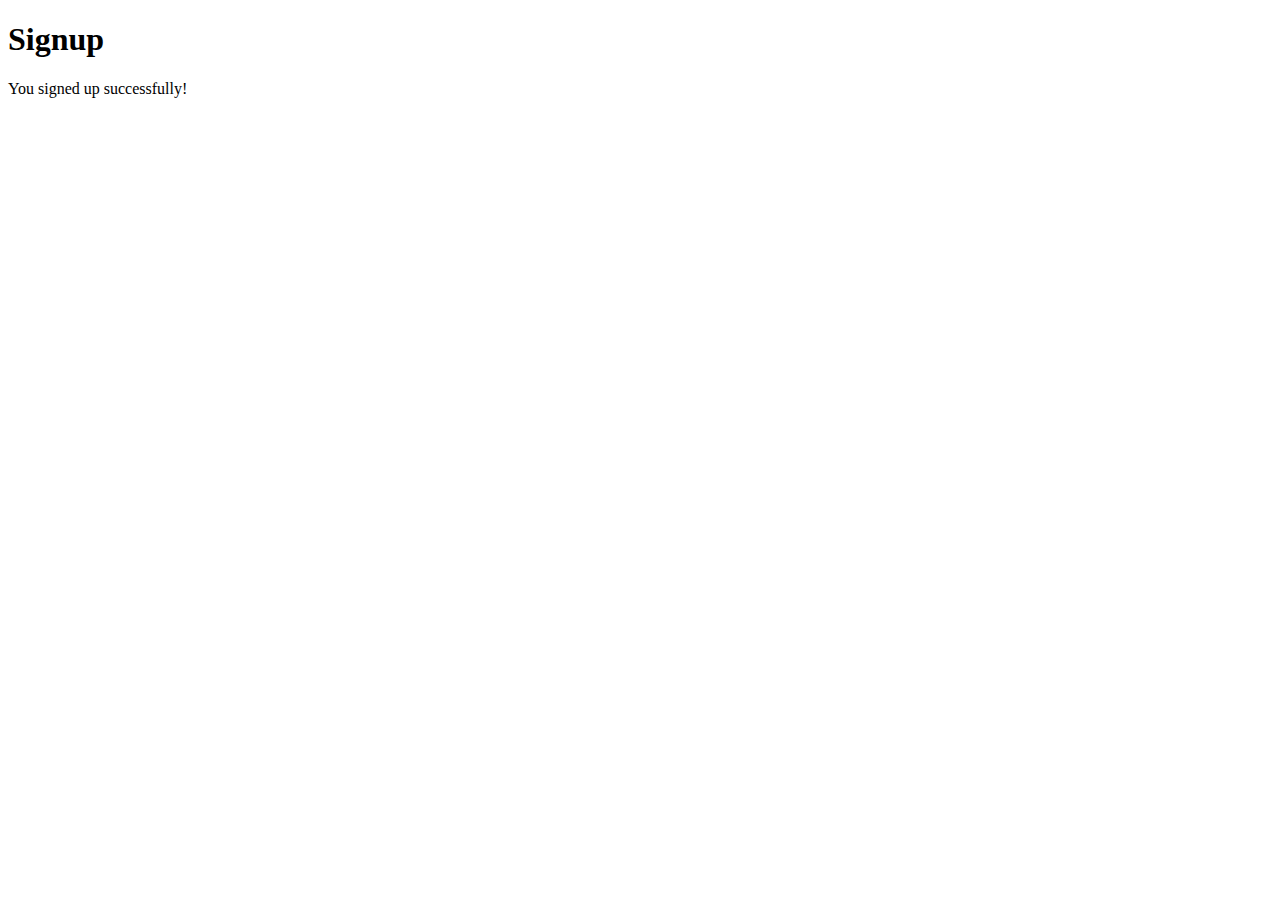
==== successful_signup.html @ 0c4fd0a7 "Added Signup rediect" ====
<!DOCTYPE html>
<html lang="en">
<head>
    <meta charset="UTF-8">
    <meta name="viewport" content="width=device-width, initial-scale=1.0">
    <title>Sign Up</title>
</head>
<body>

    <h1>Signup</h1>

    <p>You signed up successfully!</p>
    
</body>
</html>
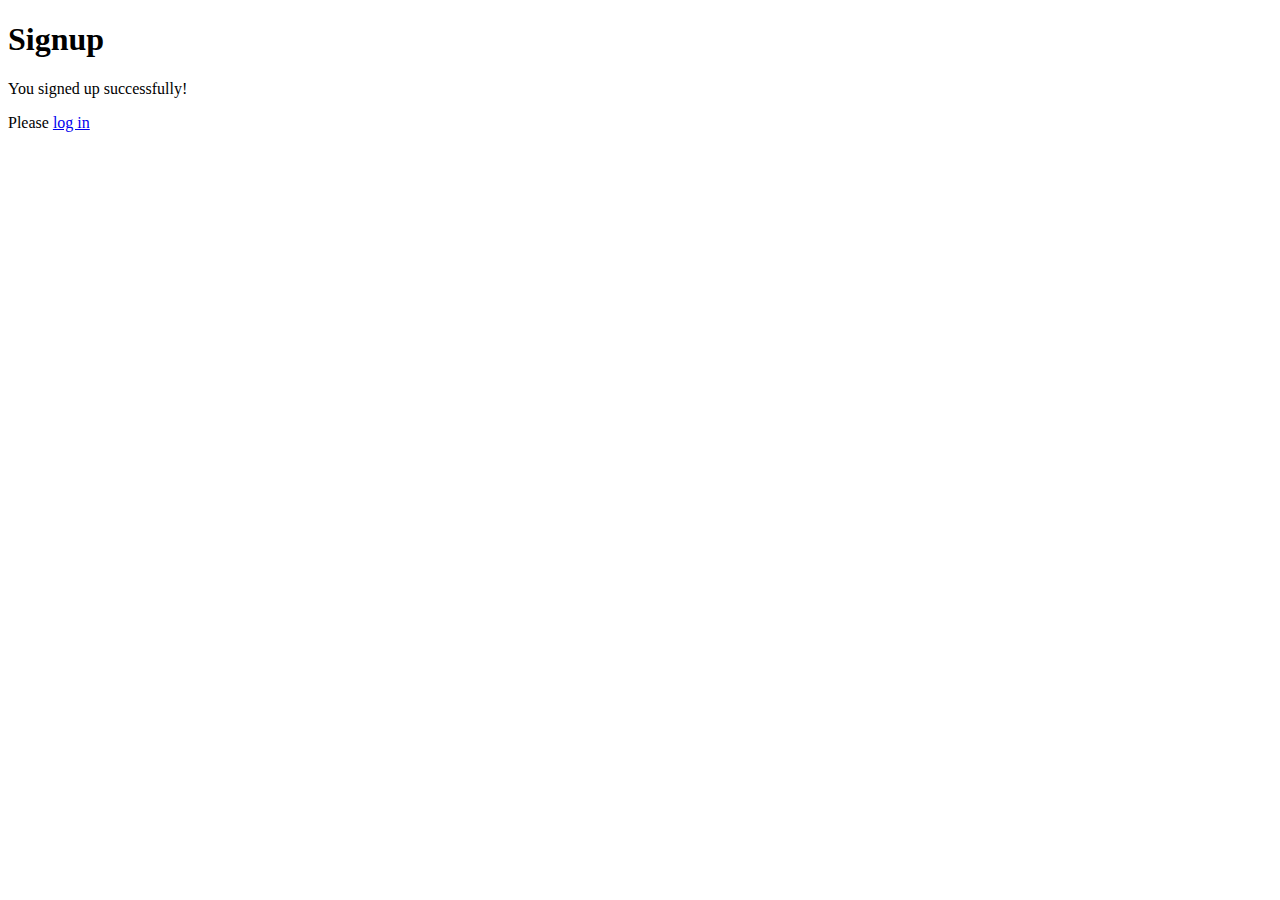
==== commit f7983fca: "Added login link" ====
--- a/successful_signup.html
+++ b/successful_signup.html
@@ -10,6 +10,7 @@
     <h1>Signup</h1>
 
     <p>You signed up successfully!</p>
+    <p>Please <a href="login_page.php">log in</a></p>
     
 </body>
 </html>